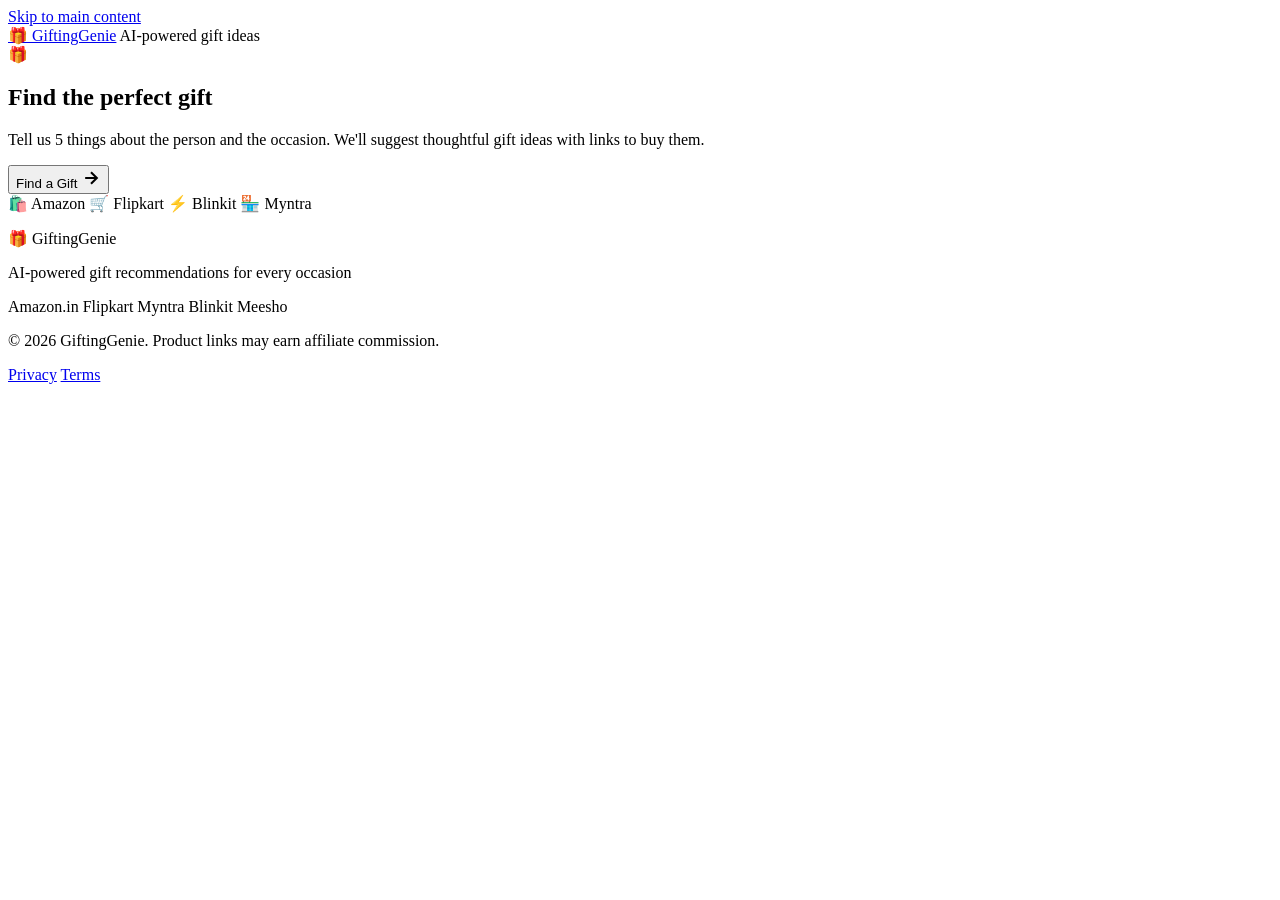
==== public/index.html @ 16be302d "feat: complete UI overhaul — warm accessible design + marketplace integration - Replace brutalist fr" ====
<!DOCTYPE html>
<html lang="en">
<head>
  <meta charset="UTF-8">
  <meta name="viewport" content="width=device-width, initial-scale=1.0, viewport-fit=cover">
  <meta name="theme-color" content="#FAFAF5">

  <title>GiftingGenie — Find the Perfect Gift</title>
  <meta name="description" content="Answer 5 quick questions and get thoughtful gift ideas with links to buy them on Amazon, Flipkart, and more.">

  <meta property="og:title" content="GiftingGenie — Find the Perfect Gift">
  <meta property="og:description" content="Answer 5 quick questions and get thoughtful gift ideas with links to buy them on Amazon, Flipkart, and more.">
  <meta property="og:type" content="website">
  <meta property="og:url" content="https://gifting-idea.vercel.app">

  <link rel="preconnect" href="https://fonts.googleapis.com">
  <link rel="preconnect" href="https://fonts.gstatic.com" crossorigin>
  <link href="https://fonts.googleapis.com/css2?family=Plus+Jakarta+Sans:wght@400;500;600;700;800&display=swap" rel="stylesheet">

  <link rel="stylesheet" href="/app.css">
  <link rel="icon" href="/favicon.svg" type="image/svg+xml">
</head>
<body>
  <a href="#main" class="skip-link">Skip to main content</a>

  <header class="site-header" role="banner">
    <div class="site-header-inner">
      <a href="/" class="brand-name" aria-label="GiftingGenie home">🎁 GiftingGenie</a>
      <span class="brand-tagline">AI-powered gift ideas</span>
    </div>
  </header>

  <!-- Saved gifts floating button -->
  <button class="fab" id="fab" aria-label="View saved gifts" hidden>
    <svg width="22" height="22" viewBox="0 0 24 24" fill="currentColor" aria-hidden="true">
      <path d="M20.84 4.61a5.5 5.5 0 0 0-7.78 0L12 5.67l-1.06-1.06a5.5 5.5 0 0 0-7.78 7.78l1.06 1.06L12 21.23l7.78-7.78 1.06-1.06a5.5 5.5 0 0 0 0-7.78z"/>
    </svg>
    <span class="fab-badge" id="fabBadge">0</span>
  </button>

  <main id="main">

    <!-- Hero -->
    <section class="hero" id="hero">
      <div class="hero-icon-wrap" aria-hidden="true">🎁</div>
      <h1 class="hero-headline" tabindex="-1">
        Find the perfect gift
      </h1>
      <p class="hero-sub">
        Tell us 5 things about the person and the occasion. We'll suggest thoughtful gift ideas with links to buy them.
      </p>
      <button type="button" class="btn-primary" id="startBtn">
        Find a Gift
        <svg width="20" height="20" viewBox="0 0 24 24" fill="none" stroke="currentColor" stroke-width="2.5" aria-hidden="true"><path d="M5 12h14M12 5l7 7-7 7"/></svg>
      </button>

      <div class="trust-row" aria-label="We search across">
        <span class="trust-badge"><span>🛍️</span> Amazon</span>
        <span class="trust-badge"><span>🛒</span> Flipkart</span>
        <span class="trust-badge"><span>⚡</span> Blinkit</span>
        <span class="trust-badge"><span>🏪</span> Myntra</span>
      </div>
    </section>

    <!-- Wizard -->
    <section class="wizard" id="wizard" hidden aria-label="Gift finder" data-active-step="1">

      <!-- Progress dots (updated by JS) -->
      <div class="wizard-progress" id="wizardProgress" aria-hidden="true">
        <span class="progress-dot" data-dot="1"></span>
        <span class="progress-dot" data-dot="2"></span>
        <span class="progress-dot" data-dot="3"></span>
        <span class="progress-dot" data-dot="4"></span>
        <span class="progress-dot" data-dot="5"></span>
      </div>

      <!-- Step 1: Who's it for -->
      <div class="wizard-step" data-step="1">
        <div class="wizard-nav">
          <span class="step-label">Step 1 of 5</span>
          <button class="btn-back wizard-back" type="button" data-action="back" aria-label="Go back">
            <svg width="16" height="16" viewBox="0 0 24 24" fill="none" stroke="currentColor" stroke-width="2.5" aria-hidden="true"><path d="M19 12H5M12 19l-7-7 7-7"/></svg>
            Back
          </button>
        </div>
        <h2 class="wizard-question" tabindex="-1">Who is this gift for?</h2>
        <div class="pill-grid" id="pillsRelationship" aria-label="Choose relationship">
          <!-- populated by JS -->
        </div>
      </div>

      <!-- Step 2: Occasion -->
      <div class="wizard-step" data-step="2" hidden>
        <div class="wizard-nav">
          <span class="step-label">Step 2 of 5</span>
          <button class="btn-back wizard-back" type="button" data-action="back" aria-label="Go back">
            <svg width="16" height="16" viewBox="0 0 24 24" fill="none" stroke="currentColor" stroke-width="2.5" aria-hidden="true"><path d="M19 12H5M12 19l-7-7 7-7"/></svg>
            Back
          </button>
        </div>
        <h2 class="wizard-question" tabindex="-1">What's the occasion?</h2>
        <div class="pill-grid" id="pillsOccasion" aria-label="Choose occasion">
          <!-- populated by JS -->
        </div>
      </div>

      <!-- Step 3: About them -->
      <div class="wizard-step" data-step="3" hidden>
        <div class="wizard-nav">
          <span class="step-label">Step 3 of 5</span>
          <button class="btn-back wizard-back" type="button" data-action="back" aria-label="Go back">
            <svg width="16" height="16" viewBox="0 0 24 24" fill="none" stroke="currentColor" stroke-width="2.5" aria-hidden="true"><path d="M19 12H5M12 19l-7-7 7-7"/></svg>
            Back
          </button>
        </div>
        <h2 class="wizard-question" tabindex="-1">Tell us about them</h2>

        <fieldset class="chip-fieldset">
          <legend class="chip-legend">Their age</legend>
          <div class="chip-row" id="chipsAge">
            <button type="button" class="chip" data-key="age_group" data-value="Child" aria-pressed="false">0–12 years</button>
            <button type="button" class="chip" data-key="age_group" data-value="Teen" aria-pressed="false">13–19 years</button>
            <button type="button" class="chip" data-key="age_group" data-value="Young Adult" aria-pressed="false">20s</button>
            <button type="button" class="chip" data-key="age_group" data-value="Adult" aria-pressed="false">30s</button>
            <button type="button" class="chip" data-key="age_group" data-value="Middle Aged" aria-pressed="false">40s</button>
            <button type="button" class="chip" data-key="age_group" data-value="Senior" aria-pressed="false">50+</button>
          </div>
        </fieldset>

        <fieldset class="chip-fieldset">
          <legend class="chip-legend">Gender <span class="chip-hint">(optional)</span></legend>
          <div class="chip-row" id="chipsGender">
            <button type="button" class="chip" data-key="gender" data-value="Male" aria-pressed="false">Male</button>
            <button type="button" class="chip" data-key="gender" data-value="Female" aria-pressed="false">Female</button>
            <button type="button" class="chip" data-key="gender" data-value="Other" aria-pressed="false">Other</button>
            <button type="button" class="chip" data-key="gender" data-value="__skip__" aria-pressed="false">Prefer not to say</button>
          </div>
        </fieldset>

        <fieldset class="chip-fieldset">
          <legend class="chip-legend">Their personality</legend>
          <div class="chip-row" id="chipsVibe">
            <button type="button" class="chip" data-key="vibe" data-value="Traditional" aria-pressed="false">Traditional</button>
            <button type="button" class="chip" data-key="vibe" data-value="Modern" aria-pressed="false">Modern &amp; stylish</button>
            <button type="button" class="chip" data-key="vibe" data-value="Quirky" aria-pressed="false">Fun &amp; quirky</button>
            <button type="button" class="chip" data-key="vibe" data-value="Luxury" aria-pressed="false">Loves luxury</button>
            <button type="button" class="chip" data-key="vibe" data-value="Wellness" aria-pressed="false">Health &amp; wellness</button>
            <button type="button" class="chip" data-key="vibe" data-value="Tech" aria-pressed="false">Tech lover</button>
          </div>
        </fieldset>

        <button type="button" class="btn-next" data-action="next" id="step3Next" disabled>
          Continue
          <svg width="18" height="18" viewBox="0 0 24 24" fill="none" stroke="currentColor" stroke-width="2.5" aria-hidden="true"><path d="M5 12h14M12 5l7 7-7 7"/></svg>
        </button>
      </div>

      <!-- Step 4: Budget -->
      <div class="wizard-step" data-step="4" hidden>
        <div class="wizard-nav">
          <span class="step-label">Step 4 of 5</span>
          <button class="btn-back wizard-back" type="button" data-action="back" aria-label="Go back">
            <svg width="16" height="16" viewBox="0 0 24 24" fill="none" stroke="currentColor" stroke-width="2.5" aria-hidden="true"><path d="M19 12H5M12 19l-7-7 7-7"/></svg>
            Back
          </button>
        </div>
        <h2 class="wizard-question" tabindex="-1">How much would you like to spend?</h2>

        <div class="budget-display">
          <output class="budget-amount" id="budgetValue" for="budget">₹2,500</output>
          <p class="budget-hint-text" id="budgetHint">Chocolates, accessories, small gadgets</p>
        </div>

        <input
          type="range" id="budget" class="budget-range"
          min="500" max="50000" step="500" value="2500"
          aria-label="Budget in rupees">

        <div class="budget-ticks" aria-hidden="true">
          <span>₹500</span><span>₹2K</span><span>₹5K</span><span>₹10K</span><span>₹25K</span><span>₹50K+</span>
        </div>

        <button type="button" class="btn-next" data-action="next">
          Continue
          <svg width="18" height="18" viewBox="0 0 24 24" fill="none" stroke="currentColor" stroke-width="2.5" aria-hidden="true"><path d="M5 12h14M12 5l7 7-7 7"/></svg>
        </button>
      </div>

      <!-- Step 5: Notes + city -->
      <form class="wizard-step" data-step="5" id="step5Form" hidden>
        <div class="wizard-nav">
          <span class="step-label">Step 5 of 5</span>
          <button class="btn-back wizard-back" type="button" data-action="back" aria-label="Go back">
            <svg width="16" height="16" viewBox="0 0 24 24" fill="none" stroke="currentColor" stroke-width="2.5" aria-hidden="true"><path d="M19 12H5M12 19l-7-7 7-7"/></svg>
            Back
          </button>
        </div>
        <h2 class="wizard-question" tabindex="-1">Almost done!</h2>

        <div class="form-group">
          <label class="form-label" for="notes">
            Anything special about them?
            <span class="form-label-hint"> (optional)</span>
          </label>
          <textarea
            id="notes"
            class="textarea"
            maxlength="280"
            rows="3"
            placeholder="E.g. they love cooking, are allergic to nuts, just had a baby…"></textarea>
          <div class="char-count"><span id="notesCount">0</span>/280</div>
        </div>

        <div class="form-group">
          <label class="form-label" for="city">
            Your city
            <span class="form-label-hint"> (helps suggest same-day delivery)</span>
          </label>
          <input
            type="text"
            id="city"
            class="input"
            maxlength="50"
            placeholder="e.g. Mumbai, Delhi, Bangalore"
            autocomplete="address-level2">
        </div>

        <div class="submit-row">
          <button type="button" class="btn-skip" data-action="submit">Skip</button>
          <button type="submit" class="btn-submit" id="submitBtn">
            Find Gifts
            <svg width="20" height="20" viewBox="0 0 24 24" fill="none" stroke="currentColor" stroke-width="2.5" aria-hidden="true"><path d="M5 12h14M12 5l7 7-7 7"/></svg>
          </button>
        </div>
      </form>
    </section>

    <!-- Loading -->
    <section class="loading" id="loading" hidden>
      <div class="loading-spinner" role="status" aria-label="Loading"></div>
      <h2 class="loading-headline" tabindex="-1">Finding great gifts…</h2>
      <p class="loading-phase" id="loadingPhase" aria-live="polite">Thinking about what they'd love</p>
    </section>

    <!-- Results -->
    <section class="results" id="results" hidden>
      <div class="results-header">
        <p class="results-label">
          Gift ideas for your <span id="rsRelationship">friend</span> ·
          <span id="rsOccasion">Birthday</span>
        </p>
        <h2 class="results-title" tabindex="-1">10 thoughtful ideas, just for them</h2>
        <div class="results-meta-row">
          <span class="budget-chip" id="rsBudget">₹2,500 budget</span>
          <button type="button" class="btn-sm" id="shareBtn">Share</button>
          <button type="button" class="btn-sm" id="refineBtn">Start over</button>
        </div>
      </div>

      <div class="thinking-trace" id="thinkingTrace">
        <span class="trace-icon" aria-hidden="true">🔍</span>
        <p id="thinkingText"></p>
      </div>

      <div class="results-grid" id="resultsGrid"></div>

      <div class="pro-tip" id="proTip" hidden>
        <span class="pro-tip-icon" aria-hidden="true">💡</span>
        <div class="pro-tip-content">
          <p class="pro-tip-label">Pro tip</p>
          <p class="pro-tip-text" id="proTipText"></p>
        </div>
      </div>
    </section>

    <!-- Error -->
    <section class="errstate" id="errstate" hidden role="alert">
      <div class="errstate-icon" aria-hidden="true">😕</div>
      <h2 tabindex="-1">Something went wrong</h2>
      <p id="errstateText">Please try again in a moment.</p>
      <button type="button" class="btn-primary" id="retryBtn">
        Try again
        <svg width="18" height="18" viewBox="0 0 24 24" fill="none" stroke="currentColor" stroke-width="2.5" aria-hidden="true"><path d="M5 12h14M12 5l7 7-7 7"/></svg>
      </button>
    </section>

  </main>

  <footer class="site-footer" role="contentinfo">
    <div class="footer-inner">
      <p class="footer-brand">🎁 GiftingGenie</p>
      <p class="footer-tagline">AI-powered gift recommendations for every occasion</p>
      <div class="footer-shops" aria-label="Shopping platforms we search">
        <span class="footer-shop-tag">Amazon.in</span>
        <span class="footer-shop-tag">Flipkart</span>
        <span class="footer-shop-tag">Myntra</span>
        <span class="footer-shop-tag">Blinkit</span>
        <span class="footer-shop-tag">Meesho</span>
      </div>
      <div class="footer-copy">
        <p>© 2026 GiftingGenie. Product links may earn affiliate commission.</p>
        <div class="footer-links">
          <a href="#privacy">Privacy</a>
          <a href="#terms">Terms</a>
        </div>
      </div>
    </div>
  </footer>

  <script src="/app.js" defer></script>
</body>
</html>
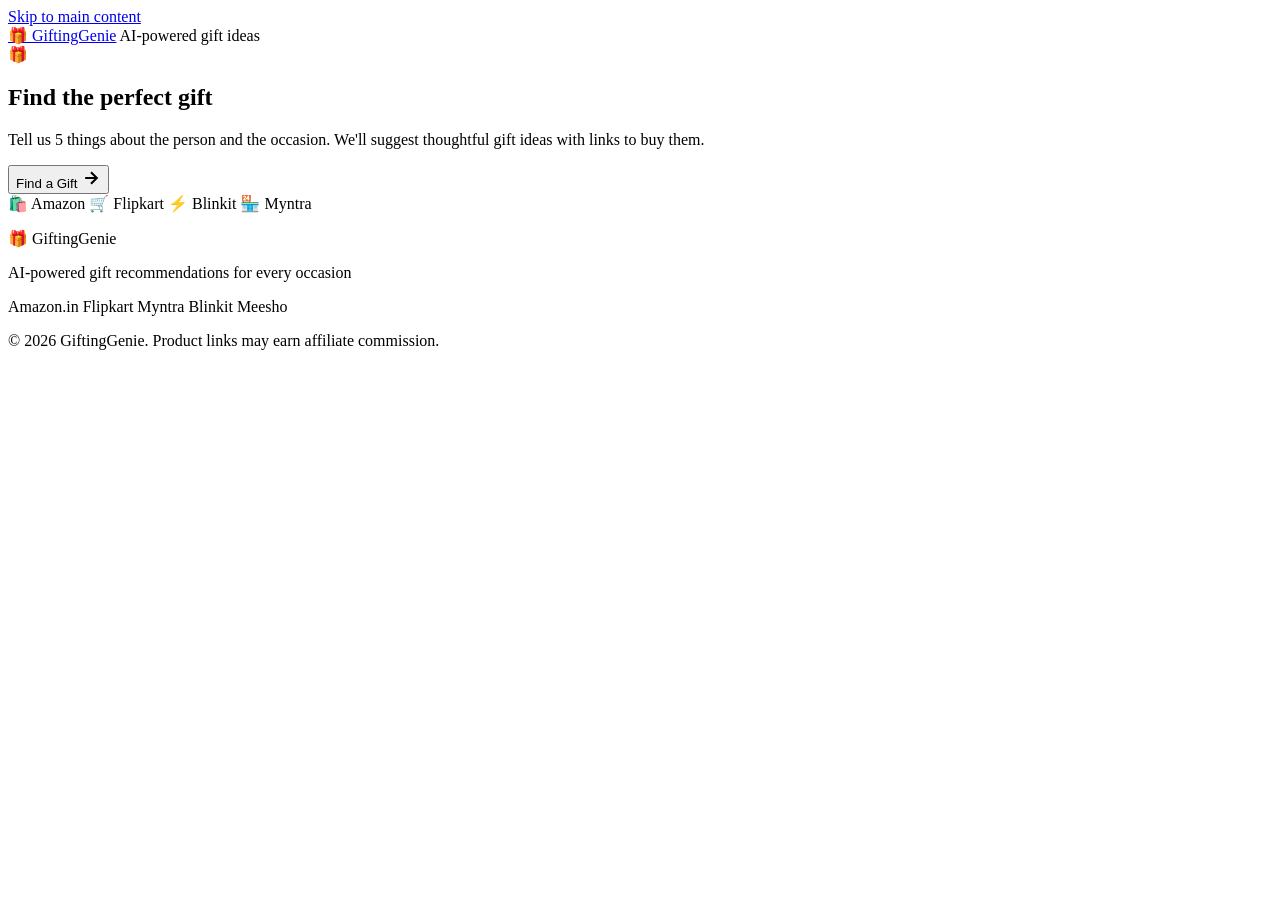
==== commit 1f451ab8: "fix: harden CORS, add maxDuration, clean up footer - CORS: replace wildcard with dynamic origin chec" ====
--- a/public/index.html
+++ b/public/index.html
@@ -299,10 +299,6 @@
       </div>
       <div class="footer-copy">
         <p>© 2026 GiftingGenie. Product links may earn affiliate commission.</p>
-        <div class="footer-links">
-          <a href="#privacy">Privacy</a>
-          <a href="#terms">Terms</a>
-        </div>
       </div>
     </div>
   </footer>
